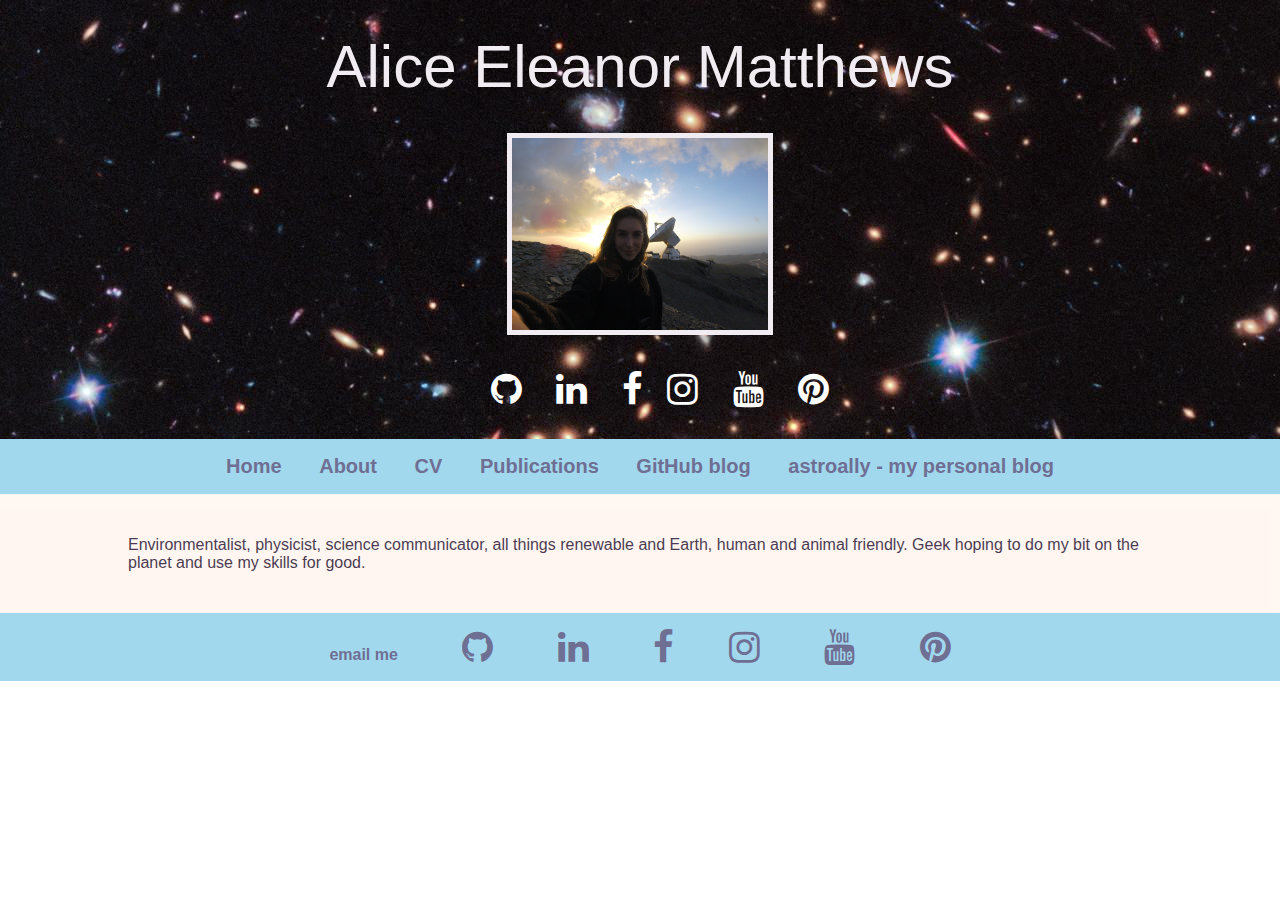
==== index.html @ ce964e48 "first commit from mac" ====
<!DOCTYPE html>
<html>

<head>
	<title>Alice Eleanor Matthews wesbite</title>
	<link href="css/main.css" rel="stylesheet" type="text/css">
	<link rel="stylesheet" href="https://cdnjs.cloudflare.com/ajax/libs/font-awesome/4.7.0/css/font-awesome.min.css">
	<meta name="description"content="Meet Alice Eleanor Matthews, follow her adventures as a physicist, data scientist, environmentalist and public speaker."/>
	<meta name="keywords"content="physics, women in science, nasa, esa, space, astronomy, pilot, training, student, university of manchester, manchester, uni, motivation, failed my third year, still passed, got my masters, graduate, advice, outreach, environmentalist, animal activist, vegan, science communicator, public speaker" />
	<meta http-equiv="author"content="Alice Eleanor Matthews"/>
	<meta http-equiv="content-language"content="en-us">
	<meta http-equiv="Content-Type" content="text/html; charset=UTF-8">
</head>

<body>
			

	<!-- MAIN HEADER -->
	<section class="alicee-main-header">
		<div class="alicee-main-header__bkg-img" style="background-image: url('GSFC_20171208_Archive_e000033_medium.jpg');">

				<div class="alicee-main-header__block-image">
					<header>
						<h1>Alice Eleanor Matthews</h1>

						<figure class="alicee-main-header__img">
							<img src="aliceimage.JPG">
						</figure>

						<div class="alicee-socialmedia-buttons">
							<ul>
								<a href="https://github.com/AliceEMaffs"rel="noopener noreferrer" target="_blank" class="fa fa-github"></a>
								<a href="https://www.linkedin.com/in/alice-eleanor-matthews-a82616111"rel="noopener noreferrer" target="_blank" class="fa fa-linkedin"></a>
								<a href="https://www.facebook.com/profile.php?id=1308188305"rel="noopener noreferrer" target="_blank" class="fa fa-facebook"></a>
								<a href="https://www.instagram.com/_astroally/"rel="noopener noreferrer" target="_blank" class="fa fa-instagram"></a>
								<a href="https://www.youtube.com/channel/UCSFF-4gjdcWCiAs-qJzxzgQ?view_as=subscriber"rel="noopener noreferrer" target="_blank" class="fa fa-youtube"></a>
								<a href="https://www.pinterest.co.uk/allyeleanormatt"rel="noopener noreferrer" target="_blank" class="fa fa-pinterest"></a>				
							</ul>
						</div>
					</header>
			</div>
		</div>

	</section>
	<!-- END MAIN HEADER -->
	<nav class="alicee-main-nav-top">
		<ul>
			<li><a href="/">Home</a></li>
			<li><a href="/about/index.html">About</a></li>
			<li><a href="/cv/index.html">CV</a></li>
			<li><a href="/publications/index.html">Publications</a></li>
			<li><a href="https://aliceemaffs.github.io/blog/">GitHub blog</a></li>
			<li><a href="https://www.astroally.co.uk/" target="_blank">astroally - my personal blog</a></li>
		</ul>
	</nav>

	<section> 
		<div class="alicee-main-body">
			<div class="alicee-main-body__bkg-img" style="background-image: url('DSC_0516.JPG');">
				<div class="alicee-main-body__bkg-img__cover">
					<div class="alicee-main-body__introduction">
						<div class="alicee-main-body__introduction__text">
							<p style="font-size:16px;">
								Environmentalist, physicist, science communicator, all things renewable and Earth, human and animal friendly.
								Geek hoping to do my bit on the planet and use my skills for good.
							</p>
							<!-- <h2>Physicist, Environmentalist, Science Communicator</h2> <!-- Physicist, Environmentalist, Science Communicator 
							<p style="font-size:16px;">My name is Alice Eleanor Matthews.<br><br> 
									
							Since graduating from the University of Manchester in July 2019 with a master of physics, I have been working as a contractor at an educational tech company called <a href="https://www.firetechcamp.com/" rel="noopener noreferrer">Fire Tech</a>. 
							We deliver online and in person tech camps teaching awesome courses such as artificial intelligence, python and much more. Since leaving Fire Tech, I have been working on a collaborative radio-cosmology research project with Dr Laura Wolz, from The University of Manchester. Using the DRAGONS simulation, a Dark-ages reionization and galaxy formation simulation, we plan to explore HI intensity mapping parameters.
							<br><br>
													
							At the moment, I am actively looking for new opportunities. I have a strong interest in data science and programming. I would love to use my physics knowledge to land a role in data analytics and machine learning, using my understanding on statistical physics, as well as having a breadth of experience working with big data sets and other data analysis methods.
							I also have strong interests in astronomy, high energy particle physics and cosmology. In addition to astrophysics related topics, I am also passionate about the environment and climate change. 
							I am interested in both theoretical, simulation and data analytical work, and having an interest in technology and equipment, I have an aptitude and joy working in observations and in the lab.
							I have an passion working with telesopes and instrumentation. Please see my CV for additional information on my interests and previous research experiences.
							<br><br>

							In addition to this website, I have a <a href="https://www.aliceeleanor.co.uk/" rel="noopener noreferrer">personal blog</a> where I discuss important
							topics, talk about my experiences and offer advice to others, to help young people and women, to also pursue careers and to widen the support and interest in the scientific community.
							I am a strong advoate for the environment and hope to make an impact for climate change as well as other women in science, offering advice on living a more green-eco friendly, and kind lifestyle.
							<br><br>			
							
							</p>-->
						</div>
					</div>
				</div>
			</div>
		</div>
	</section>

</body>

<footer class="alicee-main-footer">
	<div class="alicee-socialmedia-buttons">
		<ul>
			<li><a href="mailto:aliceemaffs@live.co.uk">email me</a></li>
			<!-- <li><a href="https://github.com/aliceemaffs">github.com/aliceemaffs</a></li> -->
			<li><a href="https://github.com/AliceEMaffs"rel="noopener noreferrer" target="_blank" class="fa fa-github"></a></li>
			<li><a href="https://www.linkedin.com/in/alice-eleanor-matthews-a82616111/"rel="noopener noreferrer" target="_blank" class="fa fa-linkedin"></a></li>
			<li><a href="https://www.facebook.com/profile.php?id=1308188305"rel="noopener noreferrer" target="_blank" class="fa fa-facebook"></a></li>
			<li><a href="https://www.instagram.com/_astroally/"rel="noopener noreferrer" target="_blank" class="fa fa-instagram"></a></li>
			<li><a href="https://www.youtube.com/channel/UCSFF-4gjdcWCiAs-qJzxzgQ?view_as=subscriber"rel="noopener noreferrer" target="_blank" class="fa fa-youtube"></a></li>
			<li><a href="https://www.pinterest.co.uk/AliceEleanorMatthews/"rel="noopener noreferrer" target="_blank" class="fa fa-pinterest"></a></li>
		</ul>
	</div>
</footer>
	

</html>
---- css/main.css ----
/*-- Social media buttons --*/

.alicee-socialmedia-buttons .fa {
    font-size: 2.25rem;
    align-content: center;
    align-items: center;
    justify-content: center;
    text-align: center;
    text-decoration: none;
    border-radius: 50%;
    padding: 0px 15px;
    font-weight: 400;
    color: #fff;
}

.fa-facebook {
    width: 11px;
    height: 13px;
}

.fa:hover {
    opacity: 0.3;
}

/* MAIN NAV BAR */ 

/* TOP */
.alicee-main-nav-top {
    background-color: rgb(161, 216, 238);
    align-content: center;
    align-items: center;
    text-align: center;
    justify-content: space-evenly;
    margin: 0 auto;
    font-size: 1.25rem;
    font-style: normal;
}

.alicee-main-nav-top ul {
    margin: 0px auto;
    padding: 1rem 1rem 1rem 1rem;
}

.alicee-main-nav-top a { /* a for the names of the links i.e. 'home' 'about'*/
    opacity: 0.6;
    color: rgb(79, 41, 88);
    padding: 1rem 1rem;
    cursor: pointer;
    text-decoration: none;
}

.alicee-main-nav-top a:hover {
    opacity: 0.3;
}

nav ul, footer ul {
    font-family:'Helvetica', 'Arial', 'Sans-Serif';
    padding: 0px;
    list-style: none;
    font-weight: bold;
}

nav ul li, footer ul li {
    display: inline;
    margin-right: 0px;
}

/*FOOTER*/
.alicee-main-footer {
    background-color: rgb(161, 216, 238);
    align-content: center;
    align-items: center;
    text-align: center;
    justify-content: center;
    margin: 0 auto;
}

.alicee-main-footer ul {
    margin: 0px auto;
    padding: 1rem 1rem 1rem 1rem;
}

.alicee-main-footer .alicee-socialmedia-buttons .fa {
    color: rgb(79, 41, 88);
    padding: 0px 30px;
}

.alicee-main-footer .alicee-socialmedia-buttons a { 
    opacity: 0.6;
    color: rgb(79, 41, 88);
    cursor: pointer;
    text-decoration: none;
    justify-self: center;
    padding: 0px 30px;
}

.alicee-main-footer .alicee-socialmedia-buttons .fa:hover,
.alicee-main-footer .alicee-socialmedia-buttons a:hover {
    opacity: 0.3;
}

/* END OF MAIN NAV BAR */ 
/* MAIN HEADER */
.alicee-main-header__block-image .alicee-socialmedia-buttons {
    padding: 2rem;
}

.alicee-main-header ul {
    margin: 0px 0px;
}
/* END OF MAIN HEADER */

/*-- END OF Social media buttons --*/

body {
    margin-top: 0px;
    margin-right: auto;
    margin-bottom: 0px;
    margin-left: auto;
    width: 100%;
}

.alicee-main-header {
    font-family: Helvetica;
    background-color: rgb(201, 161, 167);
    /*padding: 1rem;*/
    justify-content: center;
    text-align: center;
}

.alicee-main-header__bkg-img {
    width: 100%;
    padding-top: 0px;
    padding-right: 0px;
    padding-bottom: 0px;
    padding-left: 0px;
    margin: 0 auto;
    justify-content: space-between;
    background-repeat: repeat-x;
    /*background-size: cover;*/
}

.alicee-main-header h1 {
    font-size: 60px;
    color: rgb(241, 236, 241);
    margin: 0rem;
    padding: 2rem;
    font-weight: 400;
   
    /*text-shadow: 2px 2px rgb(114, 93, 42);*/
}

.alicee-main-header__img {
    display: block;
    margin: 0px 0px;
    align-content: center;
    align-items: center;
    align-self: center;
    justify-content: center;
    padding: 0rem 0rem;
}

.alicee-main-header__img img {
    border: 5px solid rgb(241, 236, 241);
    align-self: center;
    width: 20%;
    height: 20%;
}

/*.alicee-main-header__img img:hover {
    opacity: 0.7;
} AT THE MOMENT DONT NEED IMAGE HOVER*/

/*.alicee-main-header h1:hover {
    opacity: 0.6;
} AT THE MOMENT DONT NEED IMAGE HOVER*/

.alicee-resize-center {
    display: block;
    margin: 0 auto;
    max-width:30%;
    max-height:30%;
}

ul.posts { 
    margin: 0px auto; 
    font-size: 1.5em;
}

ul.posts li {
    list-style: none;
}

/* MAIN BODY */
.alicee-main-body {
    font-family: Helvetica;
}

.alicee-main-body__bkg-img {
    background: rgba(0, 0, 0, 0, 0.9);
    width: 100%;
    padding-top: 0px;
    padding-right: 0px;
    padding-bottom: 0px;
    padding-left: 0px;
    margin: 0 auto;
    justify-content: space-between;
    background-repeat: no-repeat;
    background-size: cover;
}

.alicee-main-body__bkg-img__cover {
    background-color: seashell;
    opacity: 0.8;
}

/* Main body*/
.alicee-main-body__introduction {
    opacity: 1;
    padding: 2% 25% 2% 25%;
    text-align: justify;
    color: rgb(32, 8, 39);

}


.alicee-main-body__introduction h2 {
    color: rgb(96, 44, 112);
    font-size: 30px;
    text-align: left;

}

.alicee-main-body__introduction p {
    font-size: 20px;
}

.alicee-main-body__introduction a {
    color: rgb(124, 7, 160);
}


.alicee-main-body__introduction a:hover {
    opacity: 0.6;
}

/* RESPONSIVE */ 
@media screen and (max-width: 1440px) and (min-width: 768px)  {
    .alicee-main-body__introduction {
        padding: 2% 10% 2% 10%;
        text-align: left;
    }
}

@media screen and (max-width: 768px) and (min-width: 320px)  {
    .alicee-main-body__introduction {
        padding: 2% 2% 2% 2%;
        text-align: left;
    }
}


/* END MAIN BODY */
/* DEFAULT STUFF */
/* header */
.default-main-header {
    font-family: Helvetica;
    background-color: rgb(201, 161, 167);
    /*padding: 1rem;*/
    justify-content: center;
    text-align: center;
}

.default-main-header__bkg-img {
    width: 100%;
    padding-top: 0px;
    padding-right: 0px;
    padding-bottom: 0px;
    padding-left: 0px;
    margin: 0 auto;
    justify-content: space-between;
    background-repeat: repeat-x;
    /*background-size: cover;*/
}

.default-main-header h1 {
    font-size: 60px;
    color: rgb(241, 236, 241);
    margin: 0rem;
    padding: 2rem;
    font-weight: 400;
   
    /*text-shadow: 2px 2px rgb(114, 93, 42);*/
}

.default-main-header__img {
    display: block;
    margin: 0px 0px;
    align-content: center;
    align-items: center;
    align-self: center;
    justify-content: center;
    padding: 0rem 0rem;
}

.default-main-header__img img {
    border: 5px solid rgb(241, 236, 241);
    align-self: center;
    width: 20%;
    height: 20%;
}


/* end header*/
/* main default container */
.default-container {
    opacity: 1;
    padding: 2% 25% 2% 25%;
    text-align: justify;
    color: rgb(32, 8, 39);
}

.default-container h1 {
    color: rgb(124, 7, 160);
    font-size: 2.25rem;
}

.default-container h2 {
    color: rgb(96, 44, 112);
    font-size: 30px;
    text-align: left;

}

.default-container p {
    color: rgb(124, 7, 160);
    font-size: 20px;
}

.default-container a {
    color: rgb(124, 7, 160);
    font-size: 20px;
}

.default-container a:hover {
    opacity: 0.6;
}
 
/* RESPONSIVE  default */ 
@media screen and (max-width: 1440px) and (min-width: 768px)  {
    .default-container {
        padding: 2% 5% 2% 5%;
        text-align: justify;
    }
}

@media screen and (max-width: 768px) and (min-width: 375px)  {
    .default-container {
        padding: 2% 10% 2% 10%;
        text-align: left;
    }
}

/* END DEFAULT MAIN BODY */
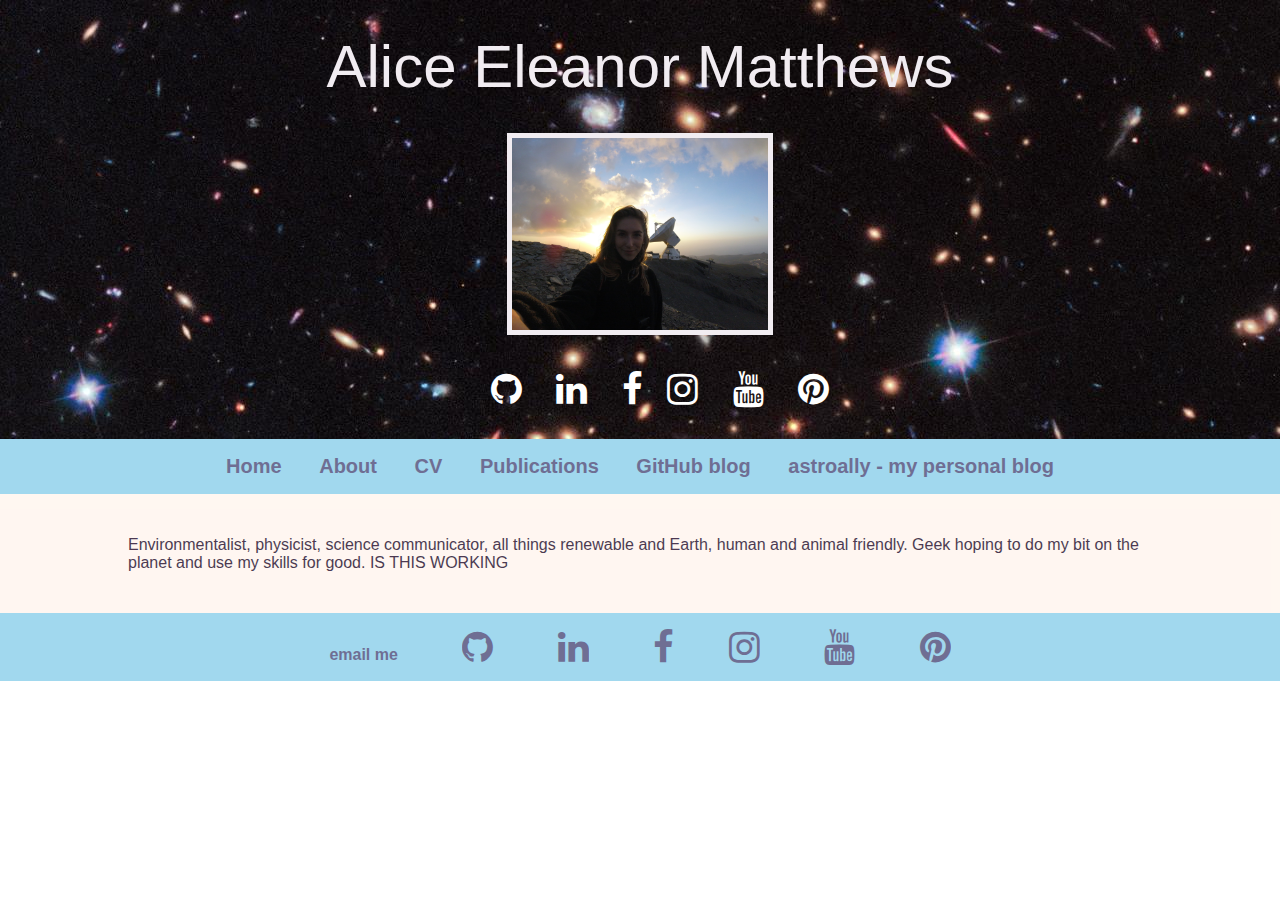
==== commit d61a383c: "first commit test" ====
--- a/index.html
+++ b/index.html
@@ -63,6 +63,9 @@
 							<p style="font-size:16px;">
 								Environmentalist, physicist, science communicator, all things renewable and Earth, human and animal friendly.
 								Geek hoping to do my bit on the planet and use my skills for good.
+
+
+								IS THIS WORKING
 							</p>
 							<!-- <h2>Physicist, Environmentalist, Science Communicator</h2> <!-- Physicist, Environmentalist, Science Communicator 
 							<p style="font-size:16px;">My name is Alice Eleanor Matthews.<br><br> 
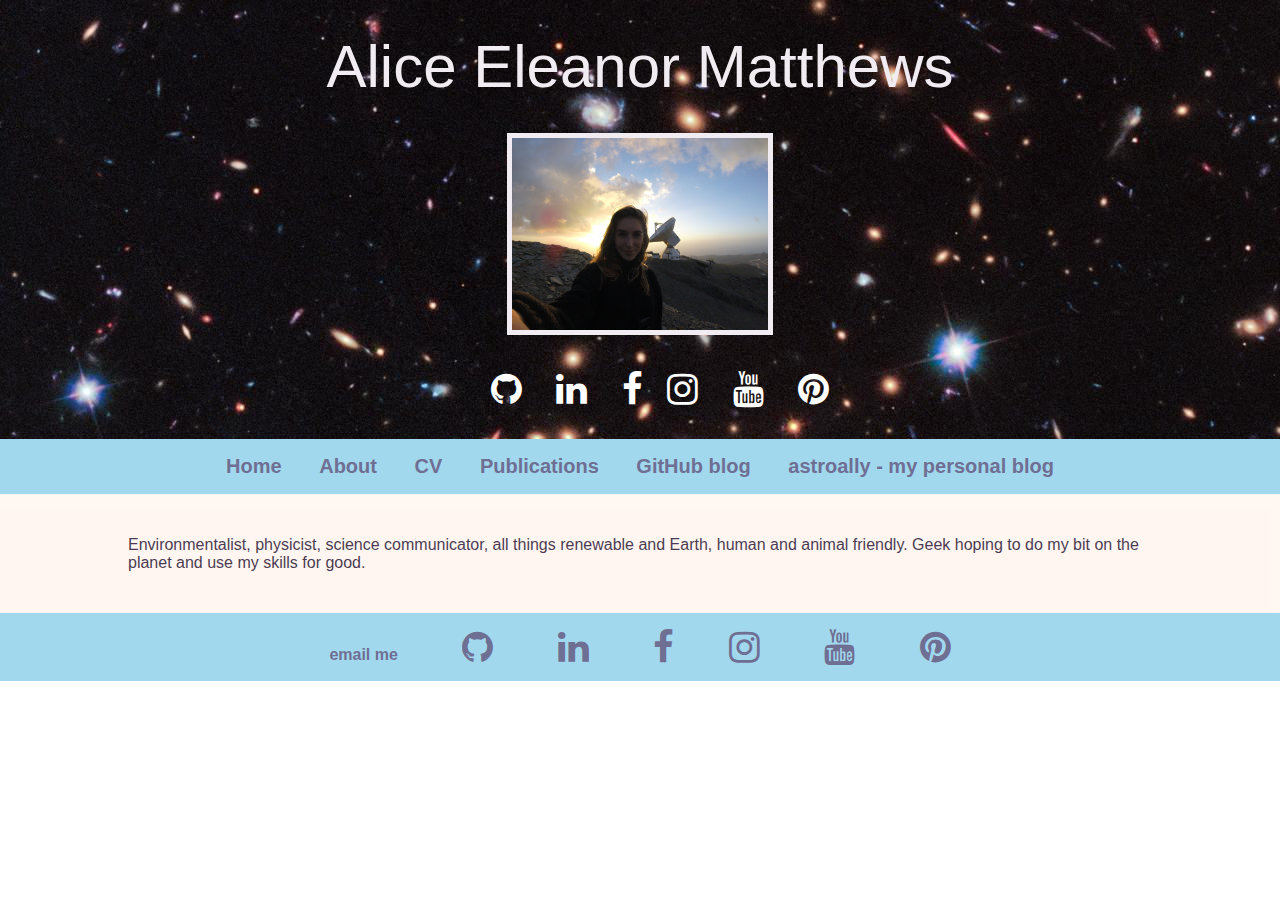
==== commit 15249b3f: "Update index.html" ====
--- a/index.html
+++ b/index.html
@@ -32,7 +32,7 @@
 								<a href="https://github.com/AliceEMaffs"rel="noopener noreferrer" target="_blank" class="fa fa-github"></a>
 								<a href="https://www.linkedin.com/in/alice-eleanor-matthews-a82616111"rel="noopener noreferrer" target="_blank" class="fa fa-linkedin"></a>
 								<a href="https://www.facebook.com/profile.php?id=1308188305"rel="noopener noreferrer" target="_blank" class="fa fa-facebook"></a>
-								<a href="https://www.instagram.com/_astroally/"rel="noopener noreferrer" target="_blank" class="fa fa-instagram"></a>
+								<a href="https://www.instagram.com/astroally/"rel="noopener noreferrer" target="_blank" class="fa fa-instagram"></a>
 								<a href="https://www.youtube.com/channel/UCSFF-4gjdcWCiAs-qJzxzgQ?view_as=subscriber"rel="noopener noreferrer" target="_blank" class="fa fa-youtube"></a>
 								<a href="https://www.pinterest.co.uk/allyeleanormatt"rel="noopener noreferrer" target="_blank" class="fa fa-pinterest"></a>				
 							</ul>
@@ -64,8 +64,6 @@
 								Environmentalist, physicist, science communicator, all things renewable and Earth, human and animal friendly.
 								Geek hoping to do my bit on the planet and use my skills for good.
 
-
-								IS THIS WORKING
 							</p>
 							<!-- <h2>Physicist, Environmentalist, Science Communicator</h2> <!-- Physicist, Environmentalist, Science Communicator 
 							<p style="font-size:16px;">My name is Alice Eleanor Matthews.<br><br> 
@@ -103,7 +101,7 @@
 			<li><a href="https://github.com/AliceEMaffs"rel="noopener noreferrer" target="_blank" class="fa fa-github"></a></li>
 			<li><a href="https://www.linkedin.com/in/alice-eleanor-matthews-a82616111/"rel="noopener noreferrer" target="_blank" class="fa fa-linkedin"></a></li>
 			<li><a href="https://www.facebook.com/profile.php?id=1308188305"rel="noopener noreferrer" target="_blank" class="fa fa-facebook"></a></li>
-			<li><a href="https://www.instagram.com/_astroally/"rel="noopener noreferrer" target="_blank" class="fa fa-instagram"></a></li>
+			<li><a href="https://www.instagram.com/astroally/"rel="noopener noreferrer" target="_blank" class="fa fa-instagram"></a></li>
 			<li><a href="https://www.youtube.com/channel/UCSFF-4gjdcWCiAs-qJzxzgQ?view_as=subscriber"rel="noopener noreferrer" target="_blank" class="fa fa-youtube"></a></li>
 			<li><a href="https://www.pinterest.co.uk/AliceEleanorMatthews/"rel="noopener noreferrer" target="_blank" class="fa fa-pinterest"></a></li>
 		</ul>
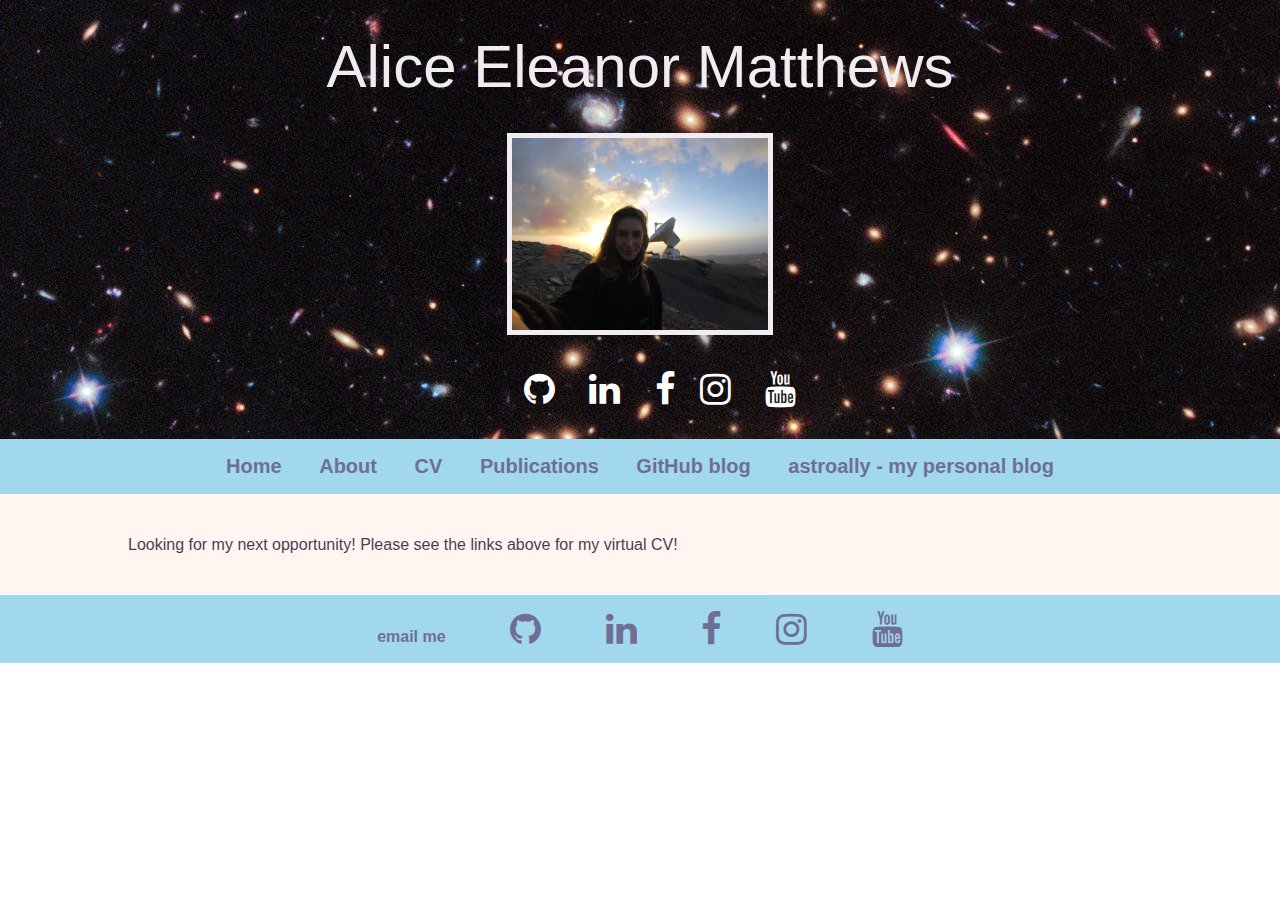
==== commit 3b400bff: "Update index.html" ====
--- a/index.html
+++ b/index.html
@@ -34,7 +34,7 @@
 								<a href="https://www.facebook.com/profile.php?id=1308188305"rel="noopener noreferrer" target="_blank" class="fa fa-facebook"></a>
 								<a href="https://www.instagram.com/astroally/"rel="noopener noreferrer" target="_blank" class="fa fa-instagram"></a>
 								<a href="https://www.youtube.com/channel/UCSFF-4gjdcWCiAs-qJzxzgQ?view_as=subscriber"rel="noopener noreferrer" target="_blank" class="fa fa-youtube"></a>
-								<a href="https://www.pinterest.co.uk/allyeleanormatt"rel="noopener noreferrer" target="_blank" class="fa fa-pinterest"></a>				
+								<!-- <a href="https://www.pinterest.co.uk/allyeleanormatt"rel="noopener noreferrer" target="_blank" class="fa fa-pinterest"></a> -->			
 							</ul>
 						</div>
 					</header>
@@ -61,9 +61,9 @@
 					<div class="alicee-main-body__introduction">
 						<div class="alicee-main-body__introduction__text">
 							<p style="font-size:16px;">
-								Environmentalist, physicist, science communicator, all things renewable and Earth, human and animal friendly.
-								Geek hoping to do my bit on the planet and use my skills for good.
-
+								<!-- Environmentalist, physicist, science communicator, all things renewable and Earth, human and animal friendly.
+								Geek hoping to do my bit on the planet and use my skills for good.-->
+							Looking for my next opportunity! Please see the links above for my virtual CV!
 							</p>
 							<!-- <h2>Physicist, Environmentalist, Science Communicator</h2> <!-- Physicist, Environmentalist, Science Communicator 
 							<p style="font-size:16px;">My name is Alice Eleanor Matthews.<br><br> 
@@ -103,7 +103,7 @@
 			<li><a href="https://www.facebook.com/profile.php?id=1308188305"rel="noopener noreferrer" target="_blank" class="fa fa-facebook"></a></li>
 			<li><a href="https://www.instagram.com/astroally/"rel="noopener noreferrer" target="_blank" class="fa fa-instagram"></a></li>
 			<li><a href="https://www.youtube.com/channel/UCSFF-4gjdcWCiAs-qJzxzgQ?view_as=subscriber"rel="noopener noreferrer" target="_blank" class="fa fa-youtube"></a></li>
-			<li><a href="https://www.pinterest.co.uk/AliceEleanorMatthews/"rel="noopener noreferrer" target="_blank" class="fa fa-pinterest"></a></li>
+			<!-- <li><a href="https://www.pinterest.co.uk/AliceEleanorMatthews/"rel="noopener noreferrer" target="_blank" class="fa fa-pinterest"></a></li>-->		
 		</ul>
 	</div>
 </footer>
